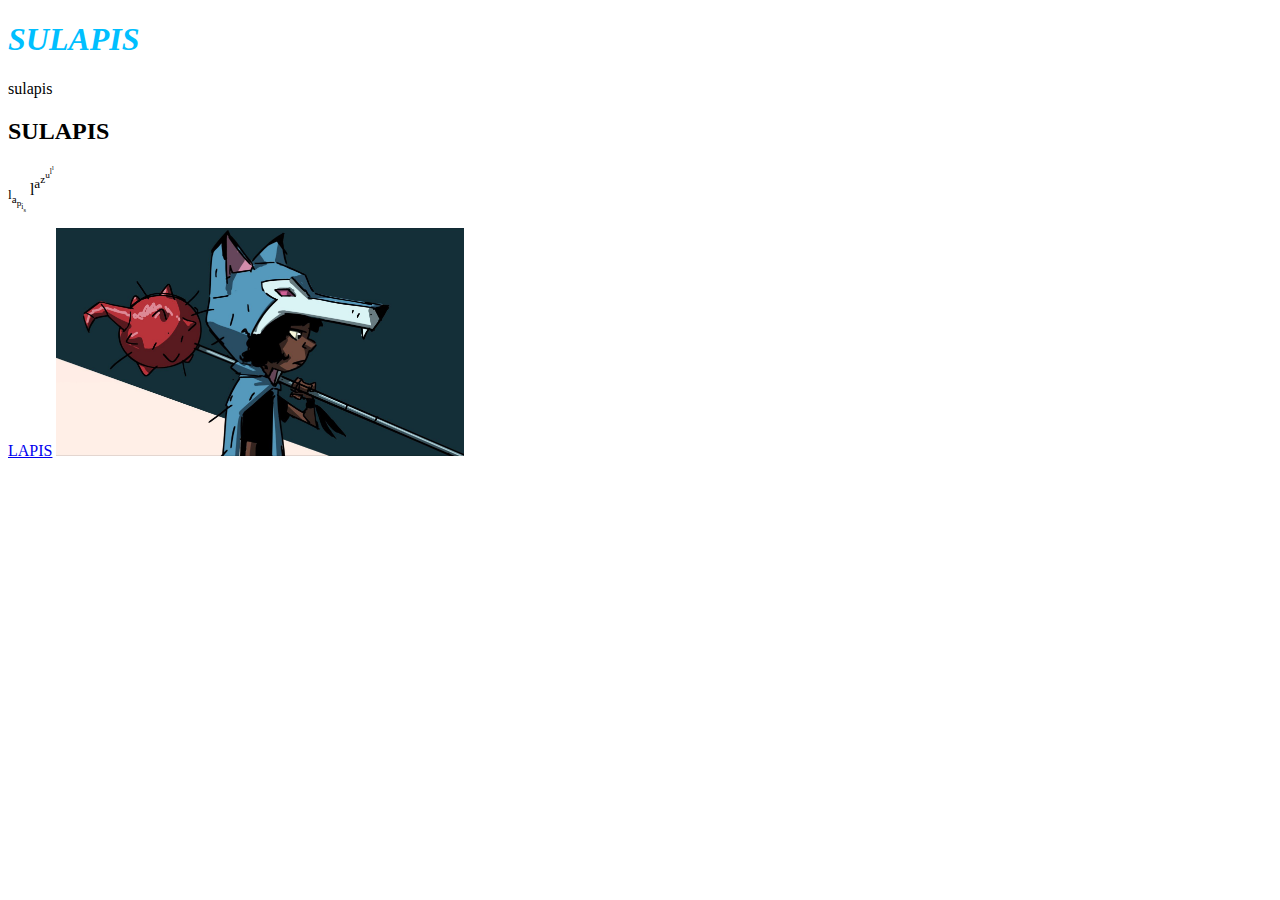
==== index.html @ 2c19b93d "new page" ====
<!DOCTYPE html>
<html>
<head>
    <meta charset="utf-8"/>
    <title>SULAPIS</title>
    <style type="text/css">
        h1{color:deepskyblue;}
    </style>
</head>
<body>
    <h1><i>SULAPIS</i></h1>
    <p>sulapis</p>
    <h2>SULAPIS</h2>
    <p><sub>l<sub>a<sub>p<sub>i<sub>s</sub></sub></sub></sub></sub>
       l<sup>a<sup>z<sup>u<sup>l<sup>l</sup></sup></sup></sup></sup></p>
    
    <a href="page1.html" >LAPIS</a>

    <img src="scr/img/wolf.png" width="408" height="228" />
</body>
</html>
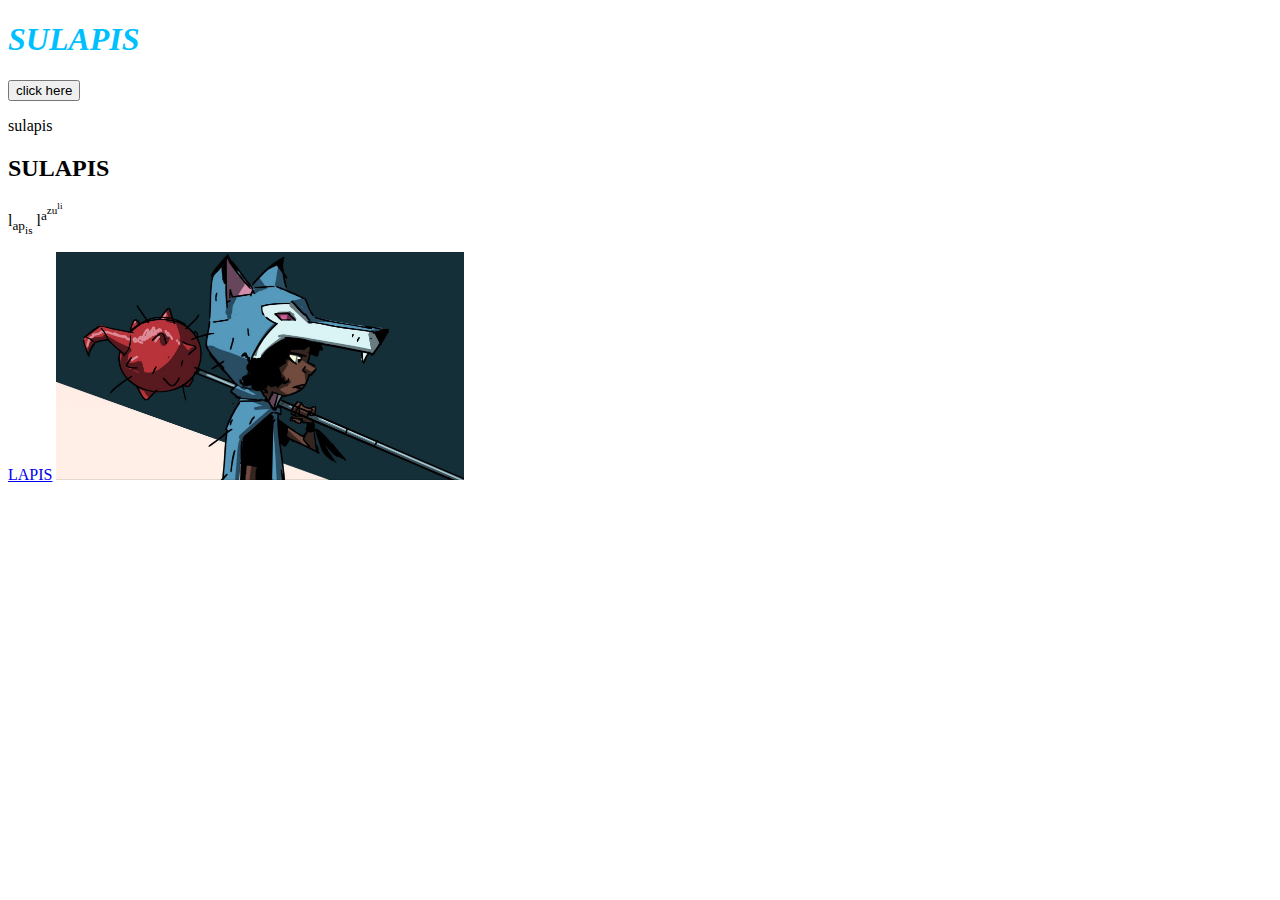
==== commit aa01d01a: "some color" ====
--- a/index.html
+++ b/index.html
@@ -8,11 +8,21 @@
     </style>
 </head>
 <body>
-    <h1><i>SULAPIS</i></h1>
+    <h1 id="demo">
+    <i>SULAPIS</i>
+    </h1>
+    <script>
+        function myFunction()
+        {
+            x=document.getElementById("demo")
+            x.style.color="#ff0000";
+        }
+    </script>
+    <button type="button" onclick="myFunction()">click here</button>
     <p>sulapis</p>
     <h2>SULAPIS</h2>
-    <p><sub>l<sub>a<sub>p<sub>i<sub>s</sub></sub></sub></sub></sub>
-       l<sup>a<sup>z<sup>u<sup>l<sup>l</sup></sup></sup></sup></sup></p>
+    <p>l<sub>ap<sub>is</sub></sub>
+       l<sup>a<sup>zu<sup>li</sup></sup></sup></p>
     
     <a href="page1.html" >LAPIS</a>
 
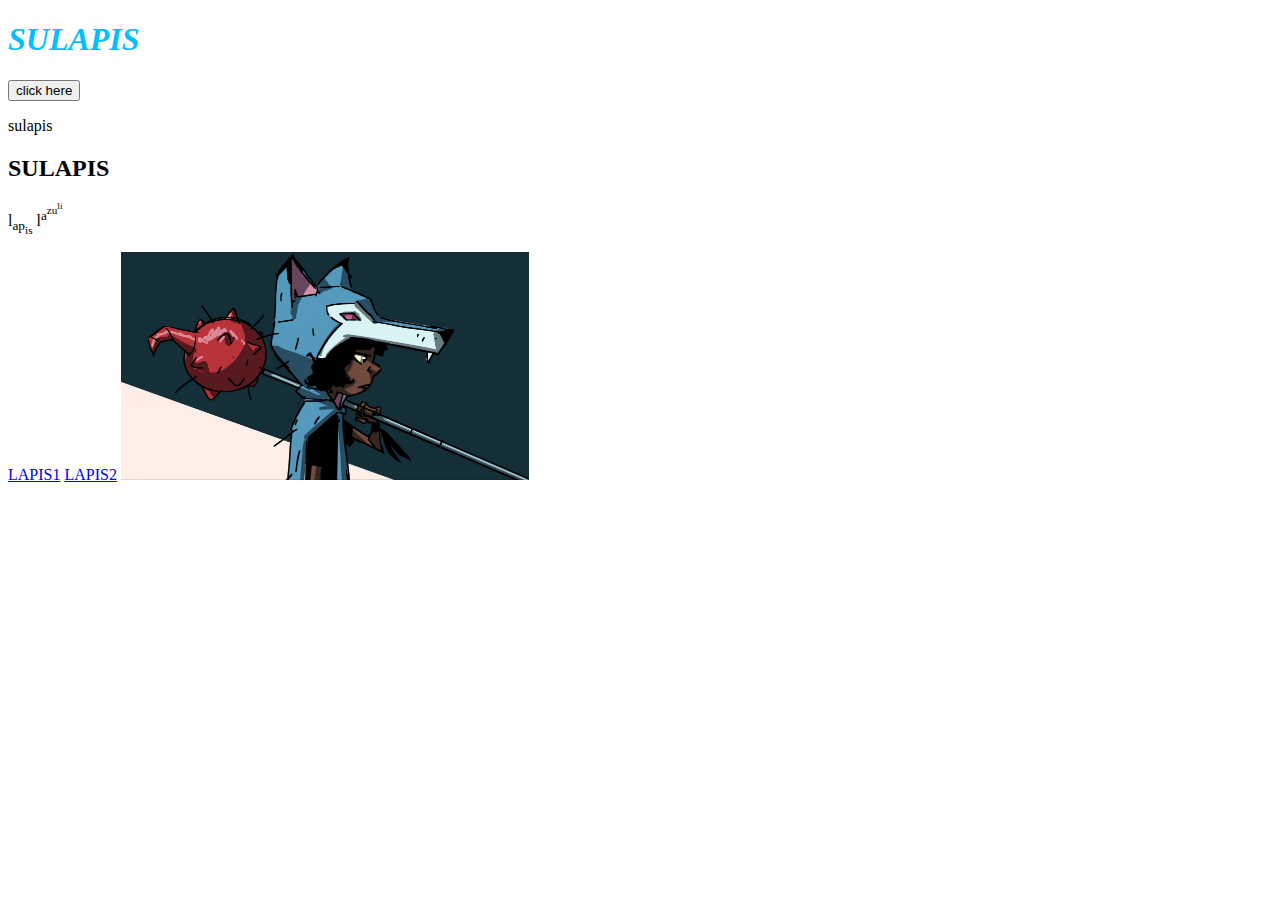
==== commit 16f0e5cc: "add table" ====
--- a/index.html
+++ b/index.html
@@ -1,4 +1,4 @@
-<!DOCTYPE html>
+﻿<!DOCTYPE html>
 <html>
 <head>
     <meta charset="utf-8"/>
@@ -24,7 +24,8 @@
     <p>l<sub>ap<sub>is</sub></sub>
        l<sup>a<sup>zu<sup>li</sup></sup></sup></p>
     
-    <a href="page1.html" >LAPIS</a>
+    <a href="page1.html" >LAPIS1</a>
+    <a href="page2.html">LAPIS2</a>
 
     <img src="scr/img/wolf.png" width="408" height="228" />
 </body>
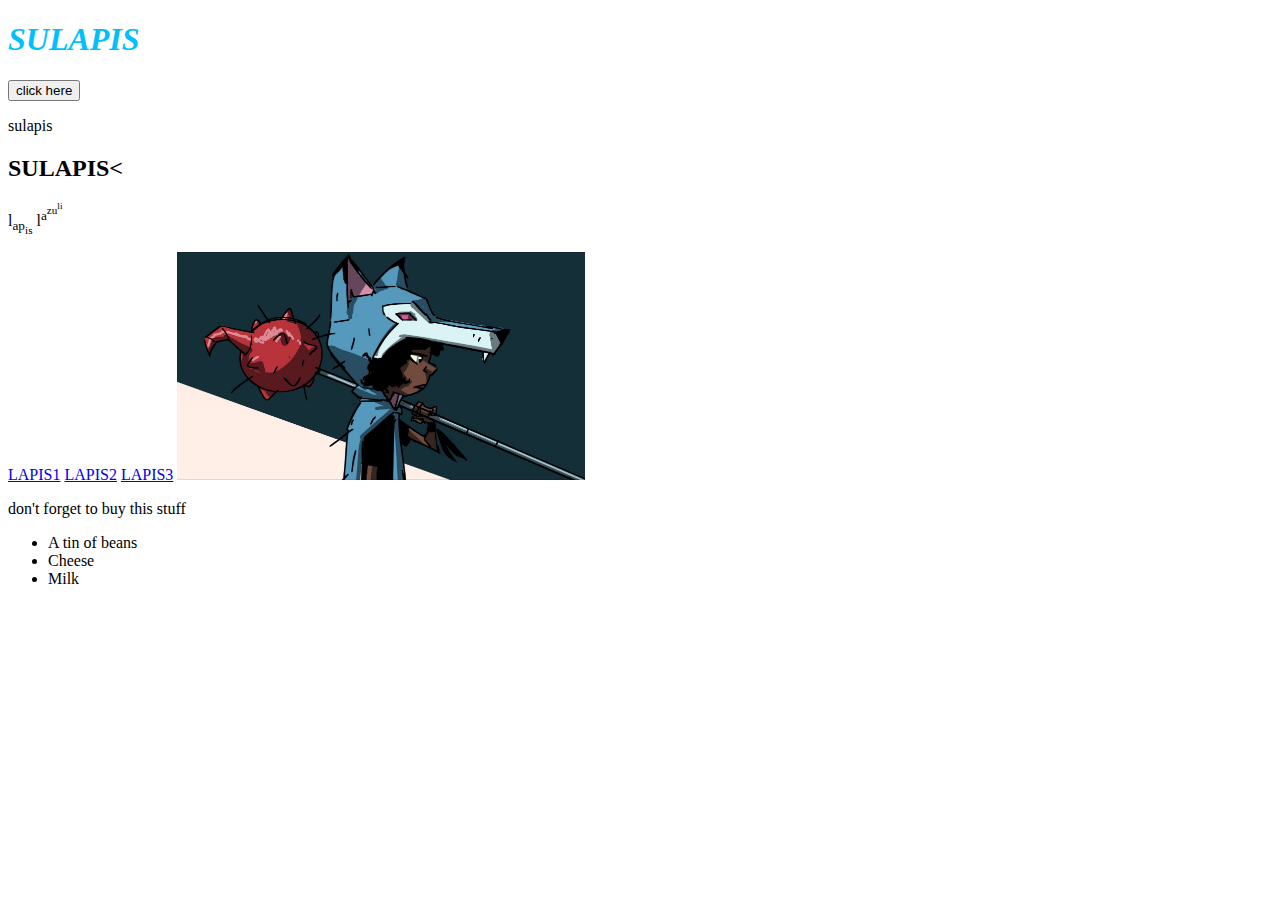
==== commit 13dc50e7: "." ====
--- a/index.html
+++ b/index.html
@@ -4,10 +4,22 @@
     <meta charset="utf-8"/>
     <title>SULAPIS</title>
     <style type="text/css">
-        h1{color:deepskyblue;}
+        h1{
+            color:deepskyblue;
+
+        }
+        .special{
+            color:#ff6a00;
+            font-family:Arial,sans-serif;
+            font-size:1.2em;
+        }
+        p.special{
+
+        }
     </style>
 </head>
 <body>
+    <script src="page1.js"></script>
     <h1 id="demo">
     <i>SULAPIS</i>
     </h1>
@@ -20,13 +32,20 @@
     </script>
     <button type="button" onclick="myFunction()">click here</button>
     <p>sulapis</p>
-    <h2>SULAPIS</h2>
+    <h2>SULAPIS&#60</h2>
     <p>l<sub>ap<sub>is</sub></sub>
        l<sup>a<sup>zu<sup>li</sup></sup></sup></p>
     
     <a href="page1.html" >LAPIS1</a>
     <a href="page2.html">LAPIS2</a>
+    <a href="page3.html">LAPIS3</a>
 
     <img src="scr/img/wolf.png" width="408" height="228" />
+    <p title="a gentle reminder">don't forget to buy this stuff</p>
+    <ul id="purchaases">
+        <li>A tin of beans</li>
+        <li class="sale">Cheese</li>
+        <li class="sale important">Milk</li>
+    </ul>
 </body>
 </html>
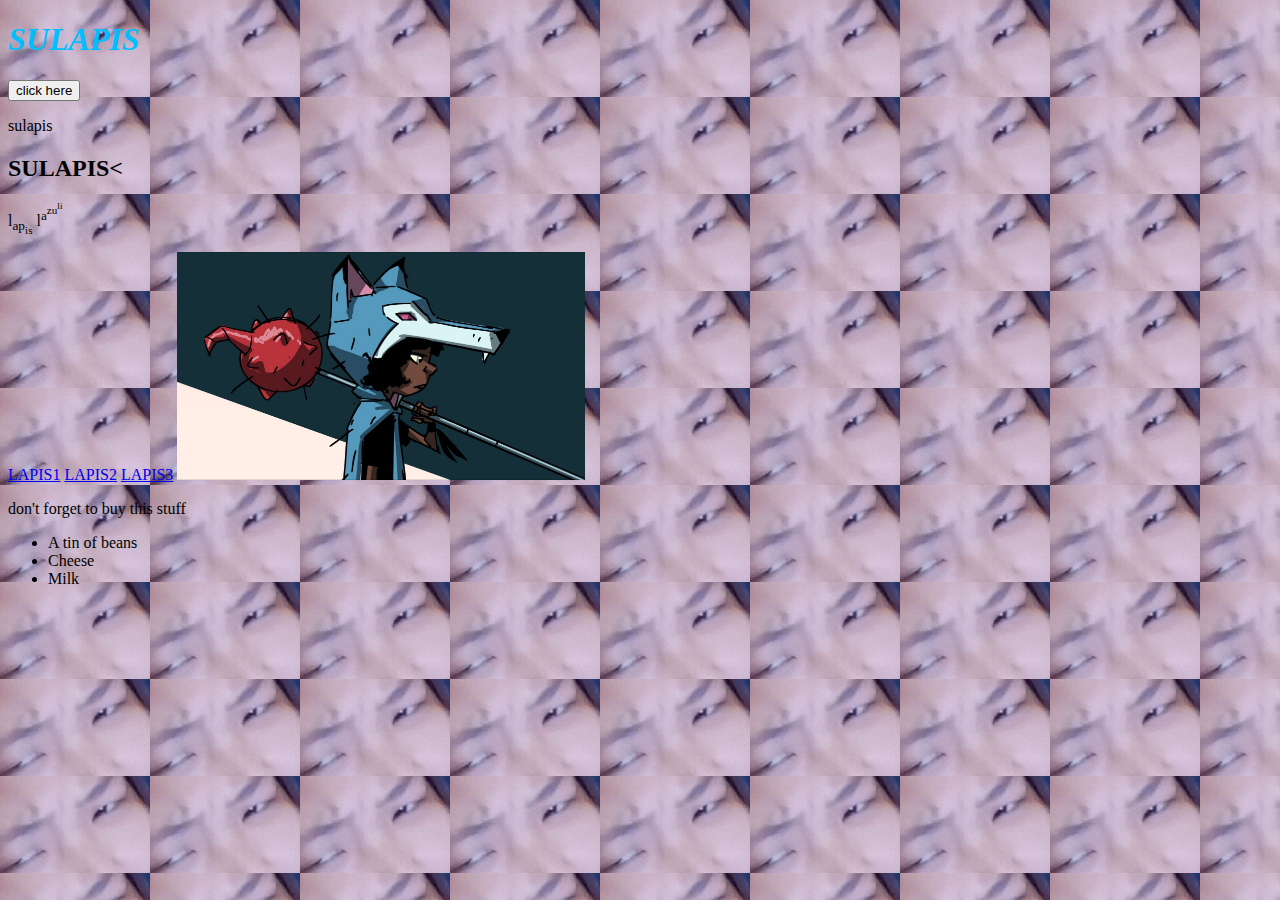
==== commit 6a74b4d4: "." ====
--- a/index.html
+++ b/index.html
@@ -3,6 +3,7 @@
 <head>
     <meta charset="utf-8"/>
     <title>SULAPIS</title>
+    <link rel="stylesheet" type="text/css" href="indexcss.css" />
     <style type="text/css">
         h1{
             color:deepskyblue;
@@ -19,6 +20,7 @@
     </style>
 </head>
 <body>
+    
     <script src="page1.js"></script>
     <h1 id="demo">
     <i>SULAPIS</i>
@@ -26,7 +28,7 @@
     <script>
         function myFunction()
         {
-            x=document.getElementById("demo")
+            x=document.getElementById("demo");
             x.style.color="#ff0000";
         }
     </script>
--- a/indexcss.css
+++ b/indexcss.css
@@ -0,0 +1,3 @@
+body{
+    background:#808080 url("scr/img/hz2.jpg");
+}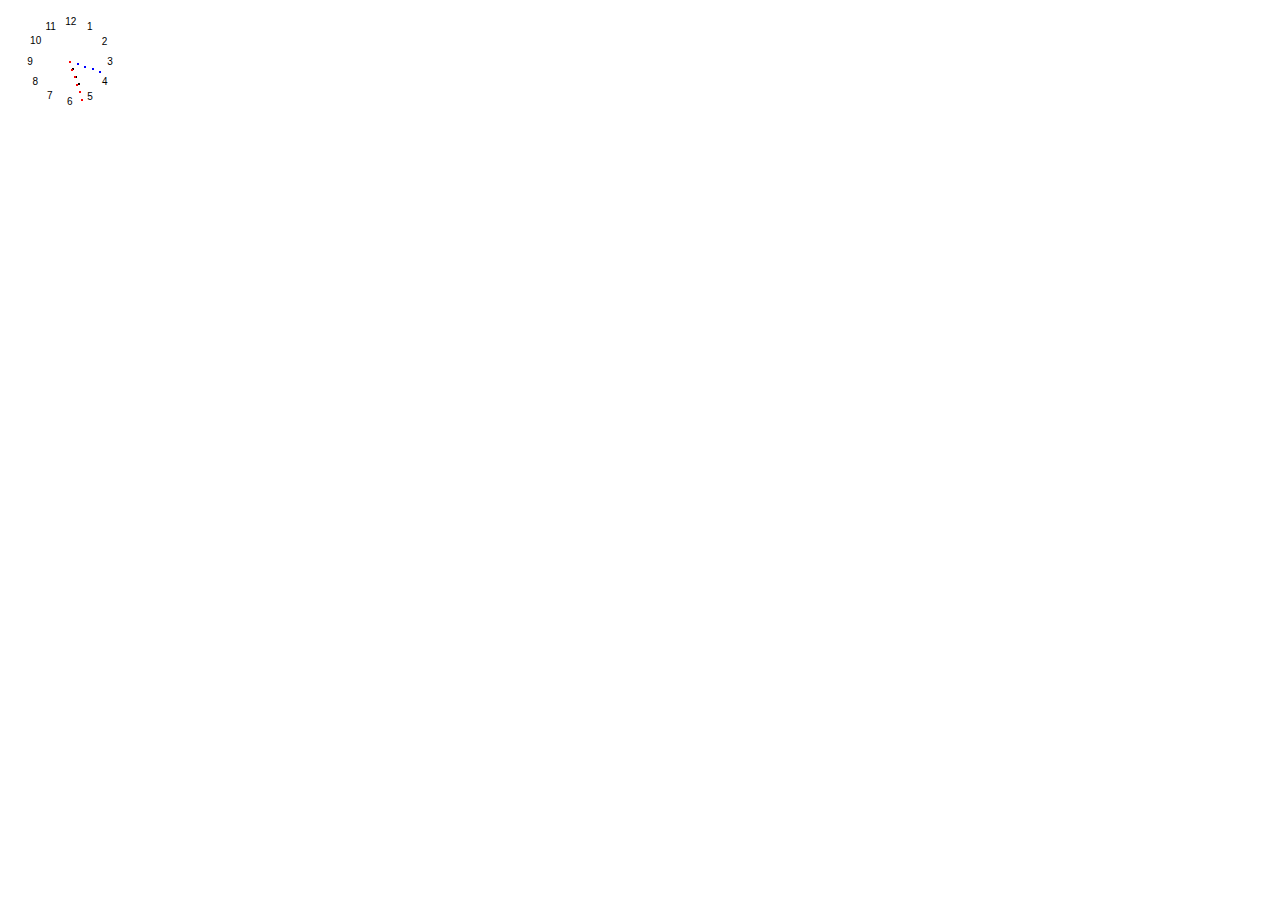
==== commit efc6dab1: "." ====
--- a/index.html
+++ b/index.html
@@ -1,53 +1,50 @@
-﻿<!DOCTYPE html>
-<html>
-<head>
-    <meta charset="utf-8"/>
-    <title>SULAPIS</title>
-    <link rel="stylesheet" type="text/css" href="indexcss.css" />
-    <style type="text/css">
-        h1{
-            color:deepskyblue;
-
-        }
-        .special{
-            color:#ff6a00;
-            font-family:Arial,sans-serif;
-            font-size:1.2em;
-        }
-        p.special{
-
-        }
-    </style>
-</head>
-<body>
-    
-    <script src="page1.js"></script>
-    <h1 id="demo">
-    <i>SULAPIS</i>
-    </h1>
-    <script>
-        function myFunction()
-        {
-            x=document.getElementById("demo");
-            x.style.color="#ff0000";
-        }
-    </script>
-    <button type="button" onclick="myFunction()">click here</button>
-    <p>sulapis</p>
-    <h2>SULAPIS&#60</h2>
-    <p>l<sub>ap<sub>is</sub></sub>
-       l<sup>a<sup>zu<sup>li</sup></sup></sup></p>
-    
-    <a href="page1.html" >LAPIS1</a>
-    <a href="page2.html">LAPIS2</a>
-    <a href="page3.html">LAPIS3</a>
-
-    <img src="scr/img/wolf.png" width="408" height="228" />
-    <p title="a gentle reminder">don't forget to buy this stuff</p>
-    <ul id="purchaases">
-        <li>A tin of beans</li>
-        <li class="sale">Cheese</li>
-        <li class="sale important">Milk</li>
-    </ul>
-</body>
-</html>
+<!DOCTYPE html>
+    <head>
+        <meta charset="utf-8"/>
+        <title>Today's Date</title>
+    </head>
+    <body>
+        <script type="text/javascript" src="javascript.js"></script>
+        <style type="text/css">
+            @import url("style.css");
+            </style>
+            <div class="example">
+                <table><tr>
+                <td>
+                <div style="width:120px;height:100px;position:relative;left:58px;top:50px;">
+                    <div id="dig1" class="dig">1</div>
+                    <div id="dig2" class="dig">2</div>
+                    <div id="dig3" class="dig">3</div>
+                    <div id="dig4" class="dig">4</div>
+                    <div id="dig5" class="dig">5</div>
+                    <div id="dig6" class="dig">6</div>
+                    <div id="dig7" class="dig">7</div>
+                    <div id="dig8" class="dig">8</div>
+                    <div id="dig9" class="dig">9</div>
+                    <div id="dig10" class="dig">10</div>
+                    <div id="dig11" class="dig">11</div>
+                    <div id="dig12" class="dig">12</div>
+                
+                    <div id="hour1" class="hour"></div>
+                    <div id="hour2" class="hour"></div>
+                    <div id="hour3" class="hour"></div>
+                    <div id="hour4" class="hour"></div>
+                
+                    <div id="min1" class="min"></div>
+                    <div id="min2" class="min"></div>
+                    <div id="min3" class="min"></div>
+                    <div id="min4" class="min"></div>
+                    <div id="min5" class="min"></div>
+                
+                    <div id="sec1" class="sec"></div>
+                    <div id="sec2" class="sec"></div>
+                    <div id="sec3" class="sec"></div>
+                    <div id="sec4" class="sec"></div>
+                    <div id="sec5" class="sec"></div>
+                    <div id="sec6" class="sec"></div>
+                </div>
+                </td>
+                </tr></table>
+                </div>
+    </body>
+</html>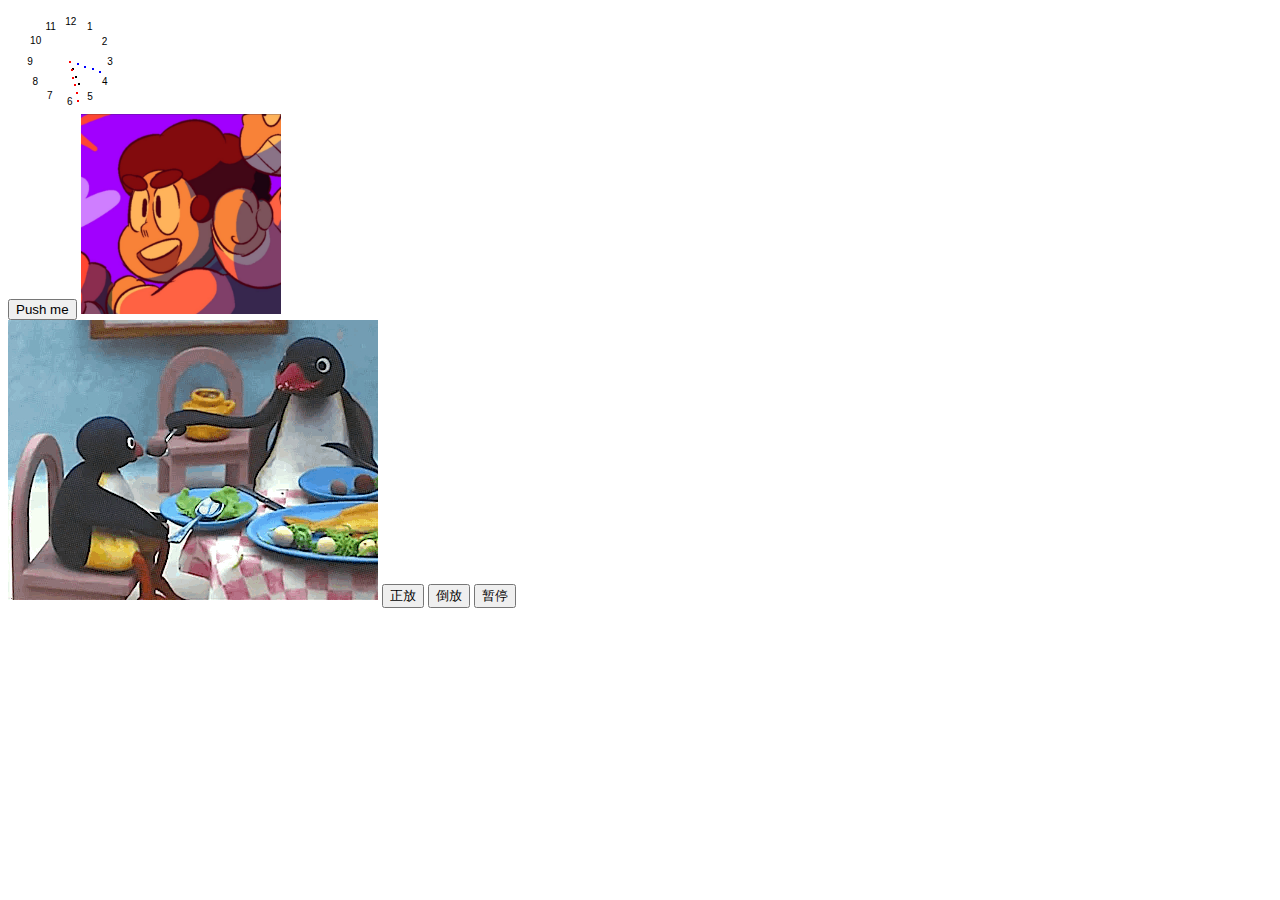
==== commit b6402e34: "." ====
--- a/index.html
+++ b/index.html
@@ -5,46 +5,61 @@
     </head>
     <body>
         <script type="text/javascript" src="javascript.js"></script>
-        <style type="text/css">
-            @import url("style.css");
-            </style>
-            <div class="example">
-                <table><tr>
-                <td>
-                <div style="width:120px;height:100px;position:relative;left:58px;top:50px;">
-                    <div id="dig1" class="dig">1</div>
-                    <div id="dig2" class="dig">2</div>
-                    <div id="dig3" class="dig">3</div>
-                    <div id="dig4" class="dig">4</div>
-                    <div id="dig5" class="dig">5</div>
-                    <div id="dig6" class="dig">6</div>
-                    <div id="dig7" class="dig">7</div>
-                    <div id="dig8" class="dig">8</div>
-                    <div id="dig9" class="dig">9</div>
-                    <div id="dig10" class="dig">10</div>
-                    <div id="dig11" class="dig">11</div>
-                    <div id="dig12" class="dig">12</div>
-                
-                    <div id="hour1" class="hour"></div>
-                    <div id="hour2" class="hour"></div>
-                    <div id="hour3" class="hour"></div>
-                    <div id="hour4" class="hour"></div>
-                
-                    <div id="min1" class="min"></div>
-                    <div id="min2" class="min"></div>
-                    <div id="min3" class="min"></div>
-                    <div id="min4" class="min"></div>
-                    <div id="min5" class="min"></div>
-                
-                    <div id="sec1" class="sec"></div>
-                    <div id="sec2" class="sec"></div>
-                    <div id="sec3" class="sec"></div>
-                    <div id="sec4" class="sec"></div>
-                    <div id="sec5" class="sec"></div>
-                    <div id="sec6" class="sec"></div>
-                </div>
-                </td>
-                </tr></table>
-                </div>
+        <script type="text/javascript" src="imgjs.js"></script>
+        <style type="text/css">@import url("style.css");</style>
+        <div class="example">
+        <table><tr><td>
+        <div style="width:120px;height:100px;position:relative;left:58px;top:50px;">
+        <div id="dig1" class="dig">1</div>
+        <div id="dig2" class="dig">2</div>
+        <div id="dig3" class="dig">3</div>
+        <div id="dig4" class="dig">4</div>
+        <div id="dig5" class="dig">5</div>
+        <div id="dig6" class="dig">6</div>
+        <div id="dig7" class="dig">7</div>
+        <div id="dig8" class="dig">8</div>
+        <div id="dig9" class="dig">9</div>
+        <div id="dig10" class="dig">10</div>
+        <div id="dig11" class="dig">11</div>
+        <div id="dig12" class="dig">12</div>
+    
+        <div id="hour1" class="hour"></div>
+        <div id="hour2" class="hour"></div>
+        <div id="hour3" class="hour"></div>
+        <div id="hour4" class="hour"></div>
+    
+        <div id="min1" class="min"></div>
+        <div id="min2" class="min"></div>
+        <div id="min3" class="min"></div>
+        <div id="min4" class="min"></div>
+        <div id="min5" class="min"></div>
+    
+        <div id="sec1" class="sec"></div>
+        <div id="sec2" class="sec"></div>
+        <div id="sec3" class="sec"></div>
+        <div id="sec4" class="sec"></div>
+        <div id="sec5" class="sec"></div>
+        <div id="sec6" class="sec"></div>
+        </div>
+        </td></tr></table>
+        </div>
+        <from>
+            <input type="button" value="Push me" onclick="debug('clicked:\t'+ (++n) + ' time');">
+        </from>
+
+        <a href="#"
+            onmousedown="document.help.src='scr/img/pearl.jpg'"
+            onmouseout="document.help.src='scr/img/su.jpg'">
+        <img name="help" src="scr/img/su.jpg" width="200" height="200">
+        </a>
+
+        
+
+        <form>
+            <img name="pingu" src="scr/img/pingu/0.jpg">
+            <input type="button" value="正放" onclick="clearTimeout(timeoutId);timeoutId=null;animatee();">
+            <input type="button" value="倒放" onclick="clearTimeout(timeoutId);timeoutId=null;animatef();">
+            <input type="button" value="暂停" onclick="if(timeoutId){ clearTimeout(timeoutId);}timeoutId=null;">
+        </form>
     </body>
 </html>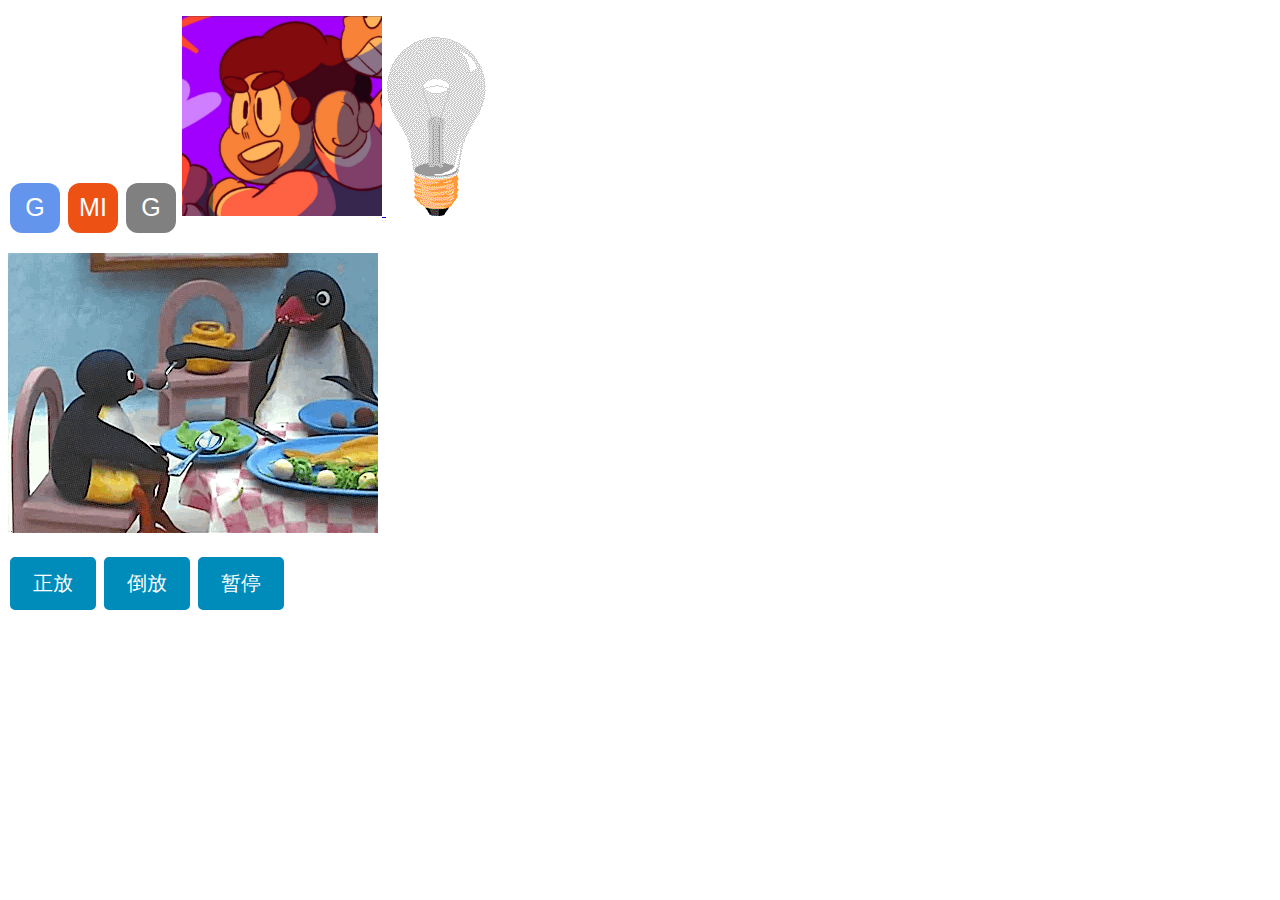
==== commit 6f9b023e: "." ====
--- a/index.html
+++ b/index.html
@@ -1,65 +1,32 @@
 <!DOCTYPE html>
-    <head>
-        <meta charset="utf-8"/>
-        <title>Today's Date</title>
-    </head>
-    <body>
-        <script type="text/javascript" src="javascript.js"></script>
-        <script type="text/javascript" src="imgjs.js"></script>
-        <style type="text/css">@import url("style.css");</style>
-        <div class="example">
-        <table><tr><td>
-        <div style="width:120px;height:100px;position:relative;left:58px;top:50px;">
-        <div id="dig1" class="dig">1</div>
-        <div id="dig2" class="dig">2</div>
-        <div id="dig3" class="dig">3</div>
-        <div id="dig4" class="dig">4</div>
-        <div id="dig5" class="dig">5</div>
-        <div id="dig6" class="dig">6</div>
-        <div id="dig7" class="dig">7</div>
-        <div id="dig8" class="dig">8</div>
-        <div id="dig9" class="dig">9</div>
-        <div id="dig10" class="dig">10</div>
-        <div id="dig11" class="dig">11</div>
-        <div id="dig12" class="dig">12</div>
-    
-        <div id="hour1" class="hour"></div>
-        <div id="hour2" class="hour"></div>
-        <div id="hour3" class="hour"></div>
-        <div id="hour4" class="hour"></div>
-    
-        <div id="min1" class="min"></div>
-        <div id="min2" class="min"></div>
-        <div id="min3" class="min"></div>
-        <div id="min4" class="min"></div>
-        <div id="min5" class="min"></div>
-    
-        <div id="sec1" class="sec"></div>
-        <div id="sec2" class="sec"></div>
-        <div id="sec3" class="sec"></div>
-        <div id="sec4" class="sec"></div>
-        <div id="sec5" class="sec"></div>
-        <div id="sec6" class="sec"></div>
-        </div>
-        </td></tr></table>
-        </div>
-        <from>
-            <input type="button" value="Push me" onclick="debug('clicked:\t'+ (++n) + ' time');">
-        </from>
 
-        <a href="#"
-            onmousedown="document.help.src='scr/img/pearl.jpg'"
-            onmouseout="document.help.src='scr/img/su.jpg'">
-        <img name="help" src="scr/img/su.jpg" width="200" height="200">
-        </a>
+<head>
+    <meta charset="utf-8" />
+    <title>Today's Date</title>
+    <script type="text/javascript" src="javascript.js"></script>
+    <link rel="stylesheet" type="text/css" href="style.css">
+</head>
 
-        
+<p>
+    <from>
+        <input type="button" id="bot1" class="button" value="G" onclick=" cc(this);">
+        <input type="button" class="button button1" value="MI">
+        <input type="button" class="button button2" value="G">
+    </from>
 
-        <form>
-            <img name="pingu" src="scr/img/pingu/0.jpg">
-            <input type="button" value="正放" onclick="clearTimeout(timeoutId);timeoutId=null;animatee();">
-            <input type="button" value="倒放" onclick="clearTimeout(timeoutId);timeoutId=null;animatef();">
-            <input type="button" value="暂停" onclick="if(timeoutId){ clearTimeout(timeoutId);}timeoutId=null;">
-        </form>
+    <a href="#" onmousedown="document.help.src='img/pearl.jpg'" onmouseout="document.help.src='img/su.jpg'">
+        <img name="help" src="img/su.jpg" width="200" height="200">
+    </a>
+
+    <img id="bul" onclick="changeImage()" src="img/bulboff.gif" width="100" height="180">
+    <p><img name="pingu" src="img/pingu/0.jpg"></p>
+    <form>
+
+        <input type="button" class="playButton" value="正放" onclick="clearTimeout(timeoutId);timeoutId=null;animatee();">
+        <input type="button" class="playButton" value="倒放" onclick="clearTimeout(timeoutId);timeoutId=null;animatef();">
+        <input type="button" class="playButton" value="暂停" onclick="if(timeoutId){ clearTimeout(timeoutId);}timeoutId=null;">
+    </form>
+
     </body>
-</html>+
+    </html>--- a/style.css
+++ b/style.css
@@ -0,0 +1,53 @@
+.button {
+    background-color: cornflowerblue;
+    border: 0;
+    color: rgb(255, 255, 255);
+    width: 50px;
+    height: 50px;
+    text-align: center;
+    text-decoration: none;
+    display: inline-block;
+    font-size: 25px;
+    margin: 4px 2px;
+    cursor: pointer;
+    border-radius: 12px;
+    transition-duration: 0.4s;
+    cursor: pointer;
+}
+
+.button1 {
+    background-color: rgb(238, 81, 20);
+}
+
+.button1:hover {
+    background-color: white;
+    color: rgb(238, 81, 20);
+    border: 2px solid rgb(238, 81, 20);
+}
+
+.button2 {
+    background-color: grey;
+}
+
+.playButton {
+    background-color: #008CBA;
+    padding: 10px 20px;
+    color: white;
+    text-align: center;
+    text-decoration: none;
+    display: inline-block;
+    font-size: 20px;
+    margin: 4px 2px;
+    cursor: pointer;
+    border-radius: 5px;
+    display: inline-block;
+    transition-duration: 0.4s;
+    cursor: pointer;
+    border: 3px solid #008CBA;
+}
+
+.playButton:hover {
+    font-size: 25px;
+    background-color: whitesmoke;
+    color: #008CBA;
+}